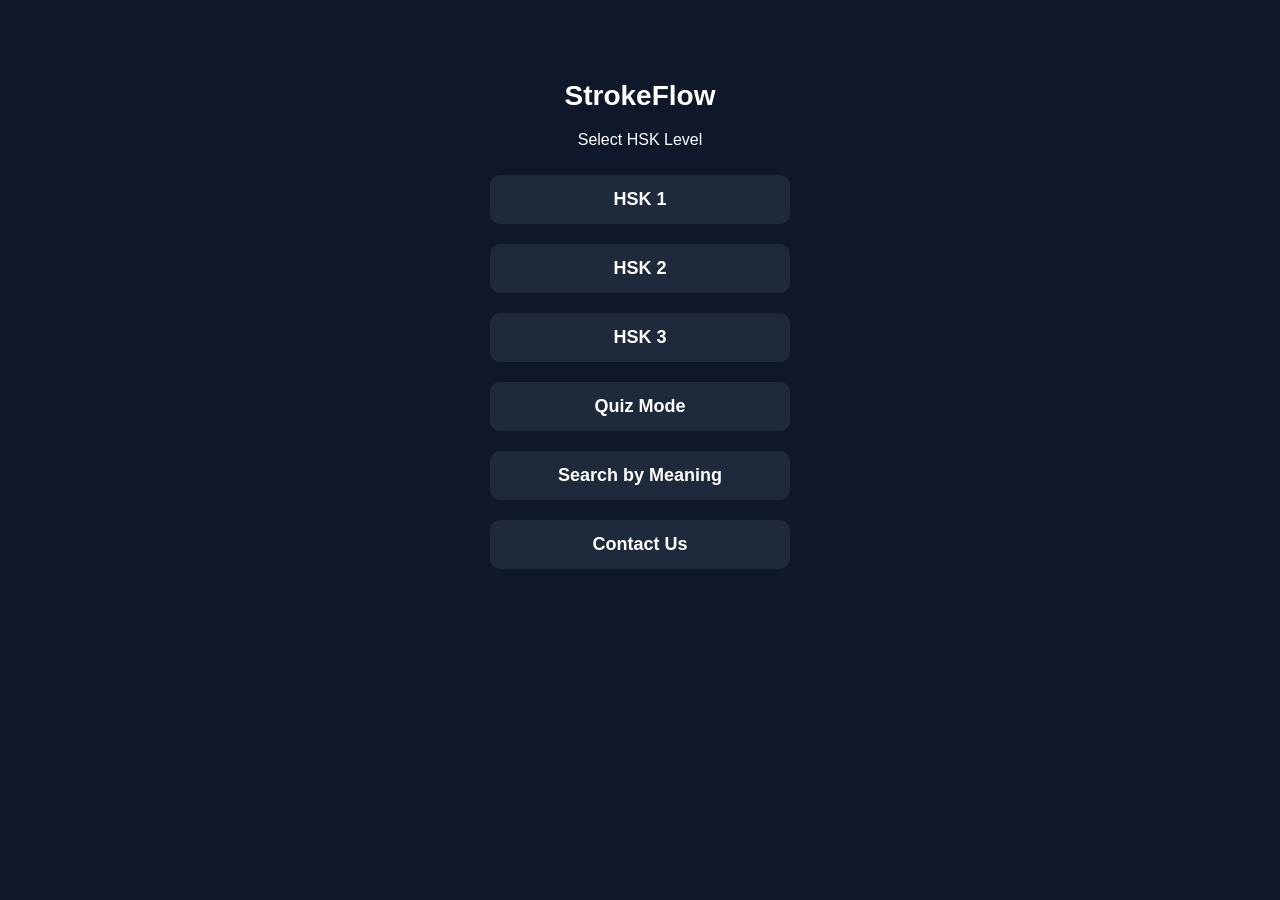
==== index.html @ a8fe7222 "Add files via upload" ====
<!DOCTYPE html>
<html lang="en">
<head>
  <meta name="viewport" content="width=device-width, initial-scale=1.0">
  <title>StrokeFlow</title>
  <link rel="stylesheet" href="style.css">
</head>
<body>

  <div class="container">
    <h1>StrokeFlow</h1>
    <p>Select HSK Level</p>

    <div class="level-buttons">
      <button onclick="selectLevel('hsk1')">HSK 1</button>
      <button onclick="selectLevel('hsk2')">HSK 2</button>
      <button onclick="selectLevel('hsk3')">HSK 3</button>
      <button onclick="location.href='quiz.html'">Quiz Mode</button>
      <button onclick="location.href='search.html'">Search by Meaning</button>
      <button onclick="location.href='contact.html'">Contact Us</button>
    </div>
  </div>

  <script>
    function selectLevel(level) {
      localStorage.setItem("level", level);
      window.location.href = "characters.html";
    }
  </script>

</body>
</html>
---- style.css ----
/* ===== GLOBAL ===== */
body {
  margin: 0;
  padding: 0;
  background: #0f172a;
  color: white;
  font-family: Arial, sans-serif;
  text-align: center;
}

/* ===== CONTAINER ===== */
.container {
  width: 90%;
  max-width: 500px;
  margin: 80px auto;
}

/* ===== HEADINGS ===== */
h1 {
  font-size: 28px;
}

p {
  font-size: 16px;
}

/* ===== BUTTONS (GLOBAL) ===== */
button {
  width: 90%;
  max-width: 300px;
  padding: 14px;
  margin: 10px auto;
  font-size: 18px;
  font-weight: bold;
  border: none;
  border-radius: 10px;
  cursor: pointer;
  background: #22c55e;
  color: black;
  touch-action: manipulation;
}

button:hover {
  background: #16a34a;
}

/* ===== LEVEL BUTTONS ===== */
.level-buttons button {
  background: #1e293b;
  color: white;
}

.level-buttons button:hover {
  background: #334155;
}

/* ===== CHARACTER LIST ===== */
#characterList button {
  background: #0ea5e9;
  color: white;
  font-size: 20px;
}

#characterList button:hover {
  background: #0284c7;
}

/* ===== CHARACTER DISPLAY ===== */
#charDisplay {
  font-size: 48px;
  margin: 10px 0;
}

/* ===== PINYIN ===== */
.pinyin {
  font-size: 20px;
  color: #38bdf8;
  margin-bottom: 10px;
}

/* ===== INFO BOX ===== */
.info-box {
  background: #1e293b;
  padding: 15px;
  border-radius: 10px;
  margin: 15px auto;
  width: 100%;
  max-width: 400px;
}

.example-pinyin {
  color: #94a3b8;
  font-style: italic;
}

.explanation {
  margin-top: 10px;
  color: #cbd5f5;
}

/* ===== HANZI WRITER AREA ===== */
#character-target {
  width: 180px;
  height: 180px;
  margin: 20px auto;
}

/* ===== BACK BUTTON ===== */
.back-btn {
  display: inline-block;
  margin: 10px;
  padding: 10px 16px;
  background: #334155;
  color: white;
  border-radius: 8px;
}

.back-btn:hover {
  background: #475569;
}

/* ===== MOBILE RESPONSIVE ===== */
@media (max-width: 480px) {
  h1 {
    font-size: 24px;
  }

  #charDisplay {
    font-size: 40px;
  }

  #character-target {
    width: 150px;
    height: 150px;
  }
}

#options {
  display: flex;
  flex-direction: column;
  align-items: center;
}

#options button {
  width: 90%;
  max-width: 320px;
  margin: 8px 0;
  padding: 14px;
  font-size: 16px;
  border-radius: 10px;
  background: #0ea5e9;
  color: white;
  border: none;
}

#options button:hover {
  background: #0284c7;
}

#questionChar {
  font-size: 60px;
  margin: 20px 0;
}

#result {
  margin-top: 15px;
  font-size: 18px;
}

#score {
  font-size: 20px;
  color: #38bdf8;
  margin-bottom: 10px;
}

input {
  width: 90%;
  max-width: 300px;
  padding: 12px;
  margin: 10px 0;
  border-radius: 8px;
  border: none;
}

#results div {
  background: #1e293b;
  margin: 10px auto;
  padding: 10px;
  border-radius: 10px;
  width: 90%;
  max-width: 300px;
}

#results h2 {
  font-size: 32px;
}

textarea {
  width: 90%;
  max-width: 300px;
  height: 100px;
  padding: 10px;
  margin: 10px 0;
  border-radius: 8px;
  border: none;
}

form {
  display: flex;
  flex-direction: column;
  align-items: center;
}

#status {
  margin-top: 10px;
  color: #22c55e;
}
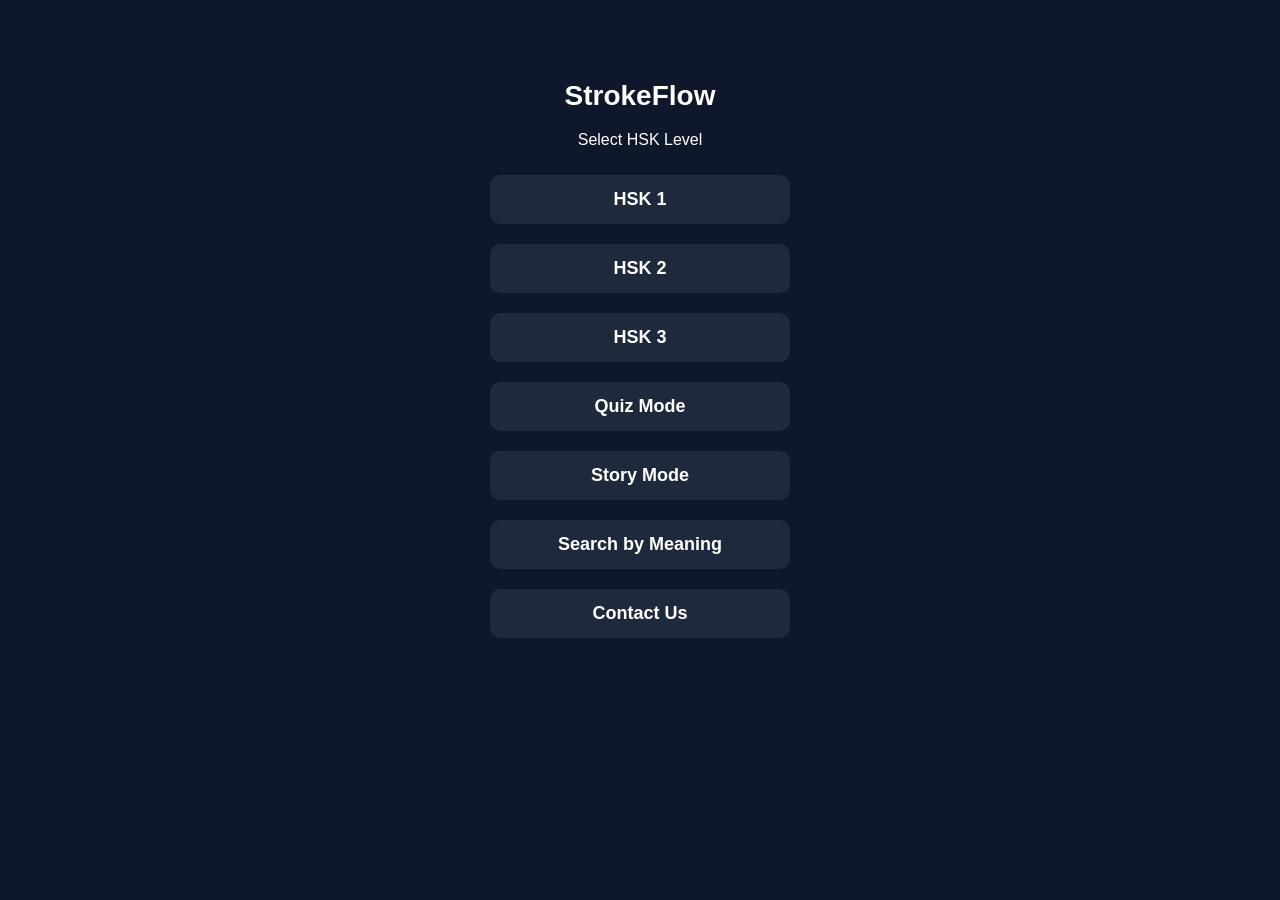
==== commit 6639ddeb: "Add files via upload" ====
--- a/index.html
+++ b/index.html
@@ -16,6 +16,7 @@
       <button onclick="selectLevel('hsk2')">HSK 2</button>
       <button onclick="selectLevel('hsk3')">HSK 3</button>
       <button onclick="location.href='quiz.html'">Quiz Mode</button>
+      <button onclick="location.href='stories.html'" class="menu-btn">Story Mode</a>
       <button onclick="location.href='search.html'">Search by Meaning</button>
       <button onclick="location.href='contact.html'">Contact Us</button>
     </div>
--- a/style.css
+++ b/style.css
@@ -214,4 +214,101 @@
 #status {
   margin-top: 10px;
   color: #22c55e;
+}
+
+
+.hidden {
+  display: none;
+}
+
+span {
+  cursor: pointer;
+  margin: 5px;
+}
+
+.word {
+  margin: 5px;
+}
+
+/* ===== STORIES PAGE ===== */
+
+#storyList {
+  margin-top: 40px;
+  display: flex;
+  flex-direction: column;
+  align-items: center;
+  gap: 20px;
+}
+
+.story-btn {
+  background: #1e293b;
+  color: #f1f5f9;
+  border: none;
+  padding: 18px 30px;
+  font-size: 18px;
+  border-radius: 12px;
+  cursor: pointer;
+  width: 250px;
+
+  transition: 0.2s;
+  box-shadow: 0 8px 20px rgba(0,0,0,0.4);
+}
+
+.story-btn:hover {
+  background: #38bdf8;
+  color: black;
+  transform: scale(1.05);
+}
+
+/* ===== STORY VIEWER ===== */
+
+#storyContainer {
+  max-width: 900px;
+  margin: 120px auto;
+  display: flex;
+  flex-wrap: wrap;
+  justify-content: center;
+  gap: 12px;
+
+  font-size: 32px;
+}
+
+/* 🔥 WORD STYLE */
+.word {
+  background: #1e293b;
+  color: #e2e8f0;
+
+  padding: 10px 16px;
+  border-radius: 10px;
+
+  cursor: pointer;
+
+  transition: 0.2s;
+  box-shadow: 0 5px 15px rgba(0,0,0,0.4);
+}
+
+/* hover */
+.word:hover {
+  background: #38bdf8;
+  color: black;
+  transform: scale(1.1);
+}
+
+/* clicked */
+.word.active {
+  background: #22c55e;
+  color: black;
+}
+
+/* popup upgrade */
+#popup {
+  position: fixed;
+  background: #1e293b;
+  color: white;
+  padding: 10px 14px;
+  border-radius: 10px;
+  font-size: 14px;
+  display: none;
+  z-index: 1000;
+  box-shadow: 0 8px 20px rgba(0,0,0,0.5);
 }
